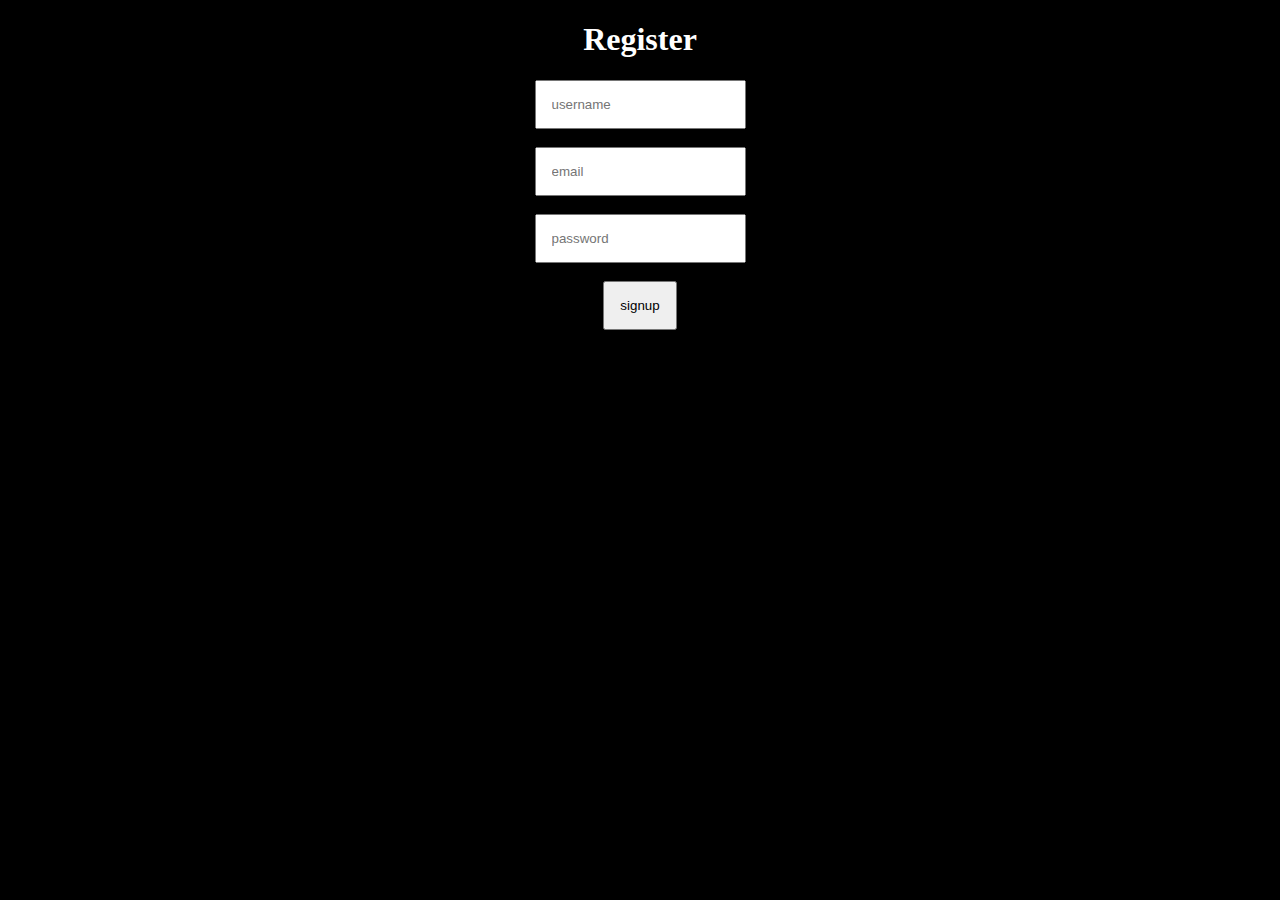
==== index.html @ f70009ff "initial commit" ====
<!DOCTYPE html>
<html>

<head>
    <meta charset="utf-8" />
    <meta http-equiv="X-UA-Compatible" content="IE=edge">
    <title>store manager</title>
    <meta name="viewport" content="width=device-width, initial-scale=1">
    <link rel="stylesheet" type="text/css" media="screen" href="main.css" />
</head>

<body>
    <div class="register-form">
        <h1>Register</h1>
        <div>
            <form action="login.html">
                <input type="text" name="username" placeholder="username"><br><br>
                <input type="email" name="email" placeholder="email"><br><br>
                <input type="password" name="password" placeholder="password"><br><br>
                <input type="submit" value="signup">
            </form>
        </div>

    </div>


</body>

</html>
---- main.css ----
body {
    background-color: black;
    color: white;
}

div {
    text-align: center;
    margin: auto;
}

input{
    padding: 15px;
}
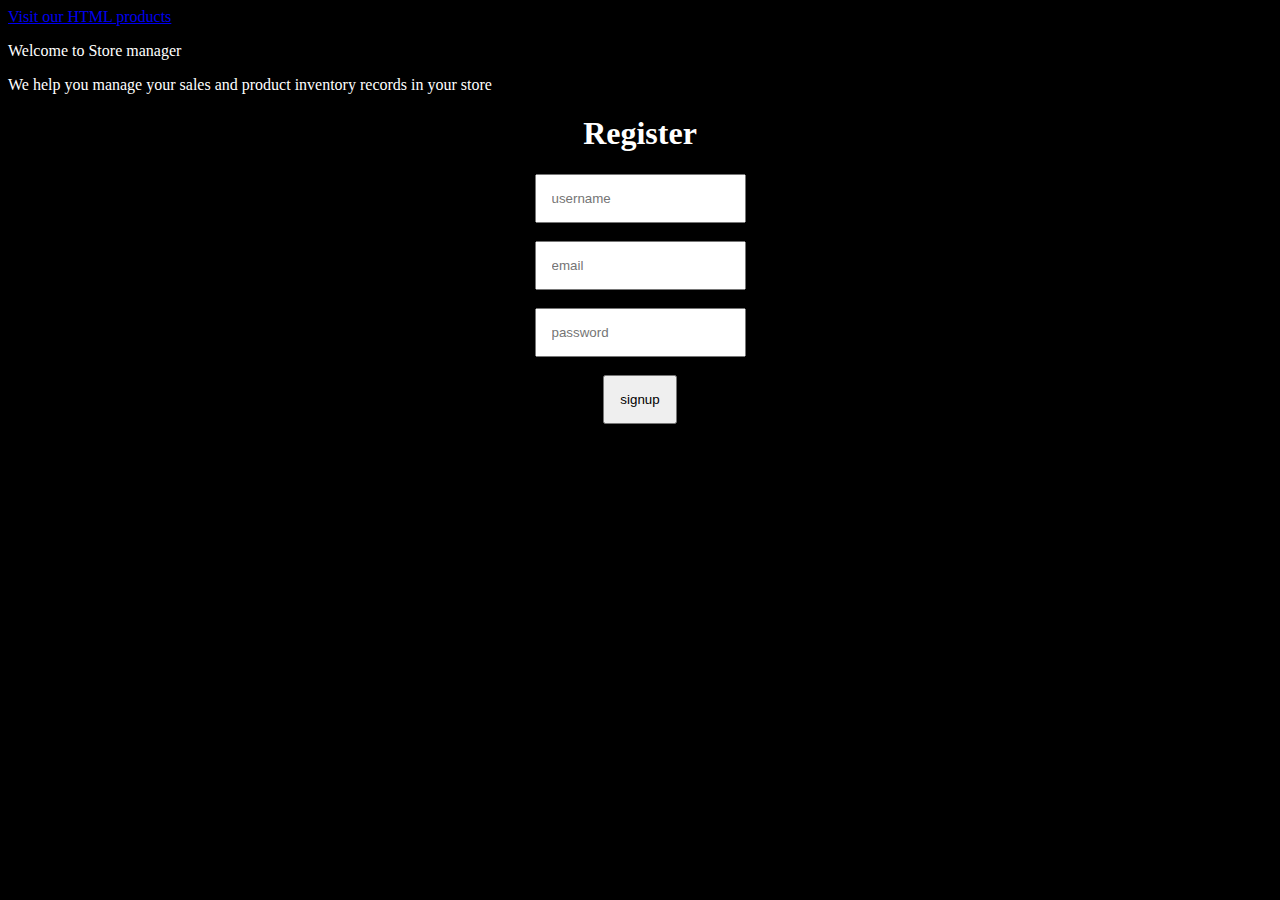
==== commit 709b3e95: "images/added, product.css added, product.html added,profile.css added, profile.html added" ====
--- a/index.html
+++ b/index.html
@@ -7,10 +7,13 @@
     <title>store manager</title>
     <meta name="viewport" content="width=device-width, initial-scale=1">
     <link rel="stylesheet" type="text/css" media="screen" href="main.css" />
+    <a href="file:///C:/Users/Trysha/Desktop/store-manager/index.html">Visit our HTML products</a>
 </head>
 
 <body>
-    <div class="register-form">
+    <p>Welcome to Store manager</p>
+    <p>We help you manage your sales and product inventory records in your store</p>
+    <div class="register">
         <h1>Register</h1>
         <div>
             <form action="login.html">
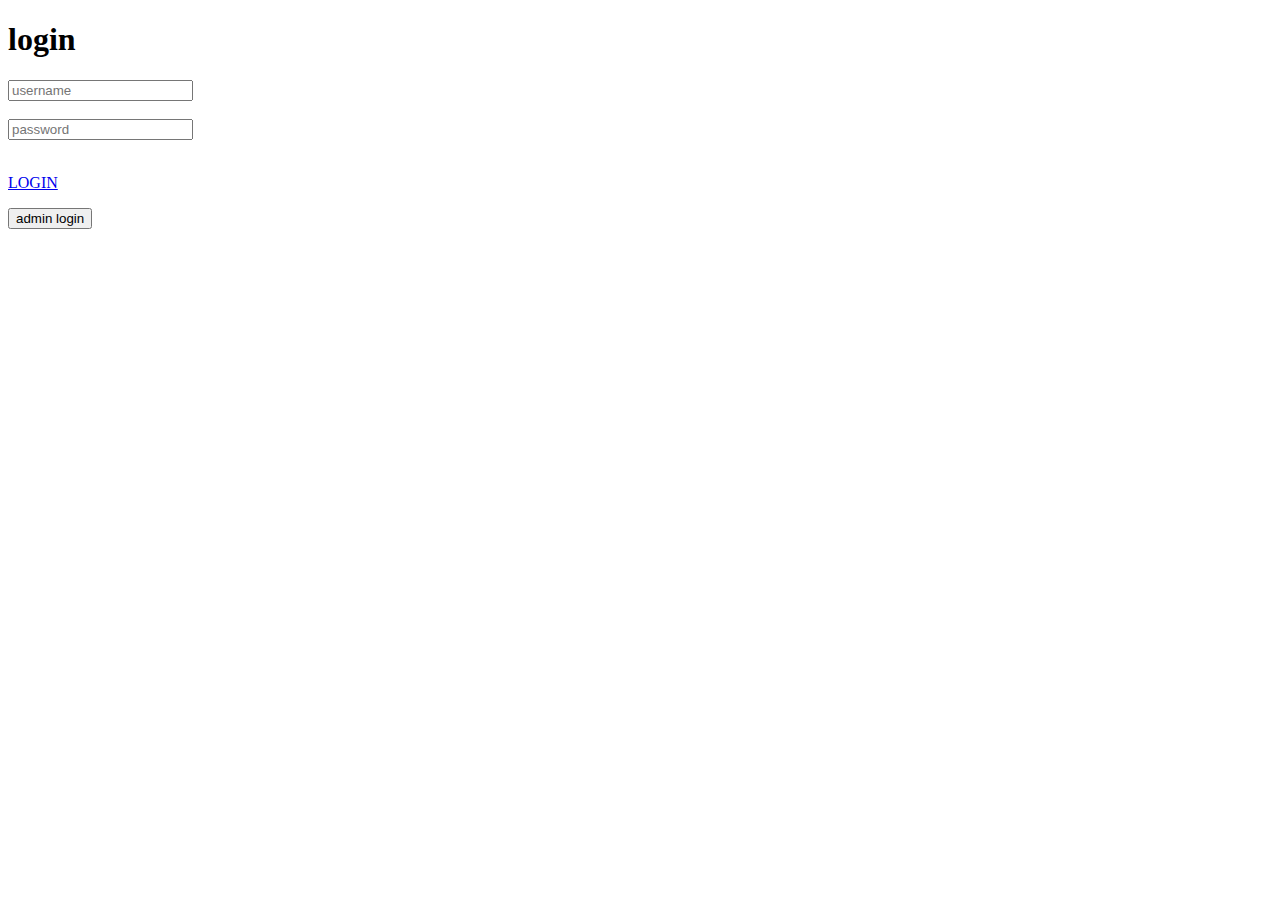
==== commit 6949d70b: "modified login page[#161203524]" ====
--- a/index.html
+++ b/index.html
@@ -1,32 +1,29 @@
 <!DOCTYPE html>
 <html>
 
-<head>
-    <meta charset="utf-8" />
-    <meta http-equiv="X-UA-Compatible" content="IE=edge">
-    <title>store manager</title>
-    <meta name="viewport" content="width=device-width, initial-scale=1">
-    <link rel="stylesheet" type="text/css" media="screen" href="main.css" />
-    <a href="file:///C:/Users/Trysha/Desktop/store-manager/index.html">Visit our HTML products</a>
-</head>
-
-<body>
-    <p>Welcome to Store manager</p>
-    <p>We help you manage your sales and product inventory records in your store</p>
-    <div class="register">
-        <h1>Register</h1>
-        <div>
-            <form action="login.html">
-                <input type="text" name="username" placeholder="username"><br><br>
-                <input type="email" name="email" placeholder="email"><br><br>
-                <input type="password" name="password" placeholder="password"><br><br>
-                <input type="submit" value="signup">
-            </form>
-        </div>
-
-    </div>
-
-
-</body>
-
-</html>+        <head>
+            <meta charset="utf-8" />
+            <meta http-equiv="X-UA-Compatible" content="IE=edge">
+            <title>store manager</title>
+            <meta name="viewport" content="width=device-width, initial-scale=1">
+            <link rel="stylesheet" type="text/css" media="screen" href="main.css" />
+        </head>
+        
+        <body>
+    
+                <h1>login</h1>
+                <div>
+                    <form class="input_form">
+                        <input type="text" name="username" placeholder="username"><br><br>
+                        <input type="password" name="password" placeholder="password"><br><br>
+                        <p><a href="product.html">LOGIN</a>
+                    </form>
+                </div>
+        
+        
+        <form action="login.html">
+            <button input = "submit">admin login</button>
+        </form>
+        </body>
+        
+        </html>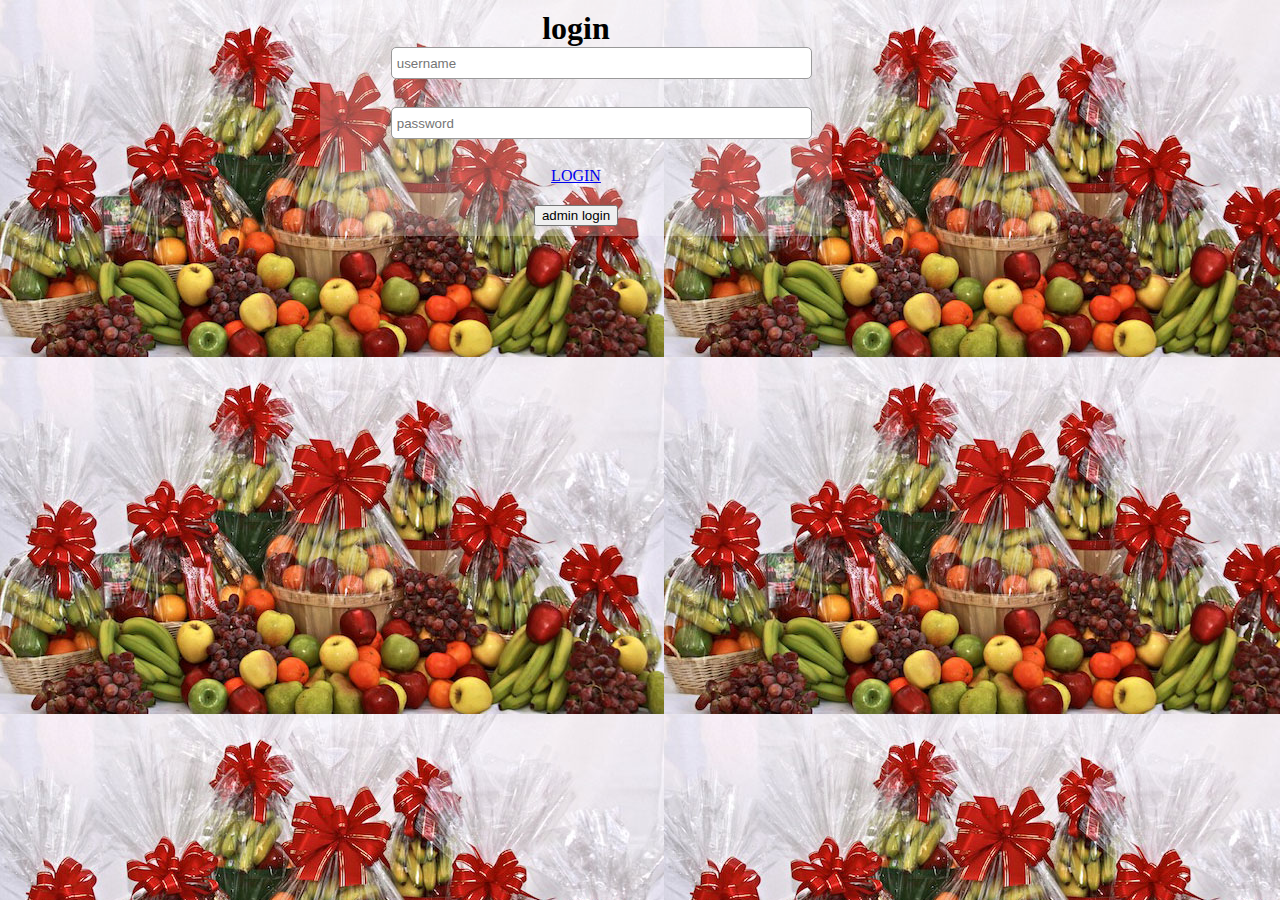
==== commit b65d58ba: "add main.css[#161491267]" ====
--- a/index.html
+++ b/index.html
@@ -11,9 +11,9 @@
         
         <body>
     
-                <h1>login</h1>
                 <div>
                     <form class="input_form">
+                            <h1>login</h1>
                         <input type="text" name="username" placeholder="username"><br><br>
                         <input type="password" name="password" placeholder="password"><br><br>
                         <p><a href="product.html">LOGIN</a>
--- a/main.css
+++ b/main.css
@@ -0,0 +1,41 @@
+* {
+    margin: 0;
+}
+body {
+    margin: 0;
+    background: url(images/fruit_basket.jpg)
+}
+form {
+    margin-left:0%; 
+    width: 40%;
+    padding: 10px 0;
+    margin-left: 25%;
+    border-radius: 10px;
+    background: #ffffff44;
+    text-align: center;
+}
+form input {
+    border: 1px #999 solid;
+    height: 30px;
+    width: 80%;
+    margin-left: 10%;
+    padding:0 5px;
+    border-radius: 5px;
+    background: white;
+    margin-bottom: 10px;
+}
+.topnav{
+    width: 100%;
+    height: 44px;
+    background: #cc000093;
+    padding: 10px 0;
+}
+.topnav ul li {
+    display: inline;
+    padding: 5px 10px;
+    background: white;
+}
+.topnav ul li a {
+    text-decoration: none;
+    margin-left: 10px;
+}